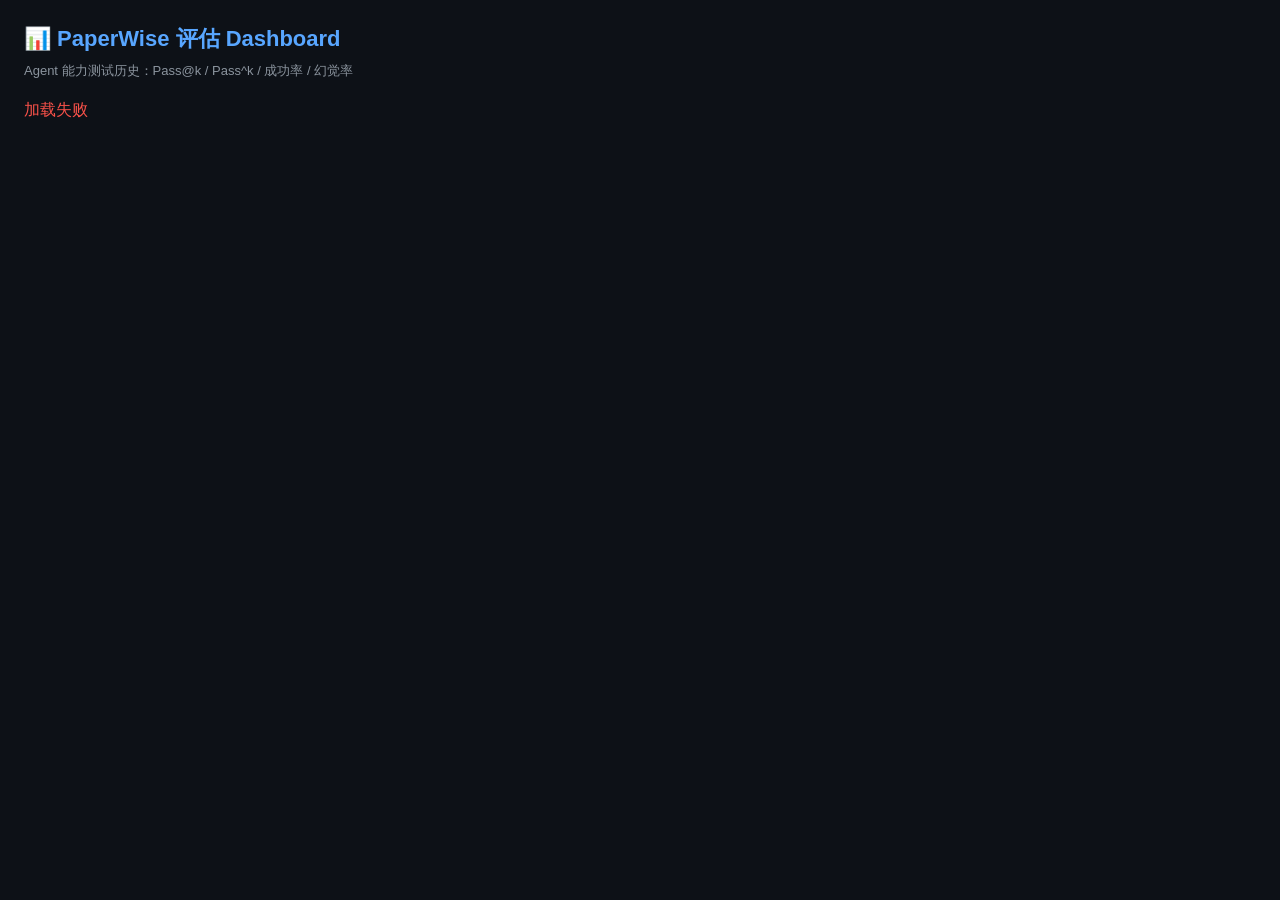
==== src/paperwise/web/static/dashboard.html @ 8980f9fd "feat: 按设计评审顺序完成 B+ 与 C 阶段优化 B+ 能力: - 主动调度器 core/scheduler.py：set_timer/monitor_shell 注册系统级事件，   到期注入" ====
<!DOCTYPE html>
<html lang="zh-CN">
<head>
<meta charset="UTF-8">
<meta name="viewport" content="width=device-width, initial-scale=1.0">
<title>PaperWise 评估 Dashboard</title>
<style>
:root{--bg:#0d1117;--surface:#161b22;--border:#30363d;--text:#c9d1d9;--dim:#8b949e;--blue:#58a6ff;--green:#3fb950;--orange:#d2991d;--red:#f85149}
*{margin:0;padding:0;box-sizing:border-box}
body{font-family:'Segoe UI','PingFang SC','Microsoft YaHei',sans-serif;background:var(--bg);color:var(--text);padding:24px}
h1{color:var(--blue);margin-bottom:8px;font-size:22px}
.sub{color:var(--dim);font-size:13px;margin-bottom:20px}
.card{background:var(--surface);border:1px solid var(--border);border-radius:10px;padding:16px;margin-bottom:16px}
.card h2{font-size:15px;margin-bottom:10px;color:var(--blue)}
.grid{display:grid;grid-template-columns:repeat(auto-fill,minmax(220px,1fr));gap:12px;margin-bottom:12px}
.stat{background:var(--bg);border:1px solid var(--border);border-radius:8px;padding:12px}
.stat .label{font-size:12px;color:var(--dim)}
.stat .value{font-size:20px;font-weight:600;margin-top:4px}
.bar-wrap{background:var(--bg);border:1px solid var(--border);border-radius:6px;height:10px;overflow:hidden;margin-top:6px}
.bar{height:100%;background:var(--blue);border-radius:6px}
.table{width:100%;border-collapse:collapse;font-size:13px}
.table th,.table td{padding:8px 10px;border-bottom:1px solid var(--border);text-align:left}
.table th{color:var(--dim);font-weight:500}
.pass{color:var(--green)}.fail{color:var(--red)}
</style>
</head>
<body>
  <h1>📊 PaperWise 评估 Dashboard</h1>
  <div class="sub">Agent 能力测试历史：Pass@k / Pass^k / 成功率 / 幻觉率</div>
  <div id="content"><p style="color:var(--dim)">加载中...</p></div>

<script>
async function load() {
  try {
    const r = await fetch('/api/eval/results');
    const d = await r.json();
    const runs = d.runs || [];
    const box = document.getElementById('content');
    if (!runs.length) { box.innerHTML = '<p style="color:var(--dim)">暂无测试结果。运行 <code>python tests/run_agent_tests.py --k 3</code> 生成。</p>'; return; }
    box.innerHTML = runs.map(run => {
      const overall = run.overall || {};
      const pAtK = (overall.pass_at_k || 0) * 100;
      const pK = (overall.pass_consecutive_k || 0) * 100;
      const success = (overall.success_rate || 0) * 100;
      const scenarios = Object.entries(run.pass_at_k || {});
      return `<div class="card">
        <h2>${run.paper_title ? run.paper_title.slice(0, 55) : run.paper || '测试'} · k=${run.k || 1}</h2>
        <div class="sub">${run.model} · ${run.paper || ''} · ${run.timestamp || run.file || ''}</div>
        <div class="grid">
          <div class="stat"><div class="label">Pass@${run.k || 1}</div><div class="value" style="color:var(--green)">${pAtK.toFixed(1)}%</div>
            <div class="bar-wrap"><div class="bar" style="width:${pAtK}%;background:var(--green)"></div></div></div>
          <div class="stat"><div class="label">Pass^${run.k || 1}</div><div class="value" style="color:var(--blue)">${pK.toFixed(1)}%</div>
            <div class="bar-wrap"><div class="bar" style="width:${pK}%"></div></div></div>
          <div class="stat"><div class="label">单次成功率</div><div class="value">${success.toFixed(1)}%</div>
            <div class="bar-wrap"><div class="bar" style="width:${success}%;background:var(--orange)"></div></div></div>
          <div class="stat"><div class="label">通过 / 总数</div><div class="value">${run.passed}/${run.total_tests}</div></div>
        </div>
        ${scenarios.length ? `<table class="table"><tr><th>场景</th><th>Pass@${run.k}</th><th>Pass^${run.k}</th><th>成功率</th><th>运行数</th></tr>
          ${scenarios.map(([name, m]) => `<tr><td>${name}</td><td>${((m.pass_at_k||0)*100).toFixed(0)}%</td><td>${((m.pass_consecutive_k||0)*100).toFixed(0)}%</td><td>${((m.success_rate||0)*100).toFixed(0)}%</td><td>${m.runs||0}</td></tr>`).join('')}
        </table>` : ''}
      </div>`;
    }).join('');
  } catch(e) {
    document.getElementById('content').innerHTML = '<p style="color:var(--red)">加载失败</p>';
  }
}
load();
</script>
</body>
</html>
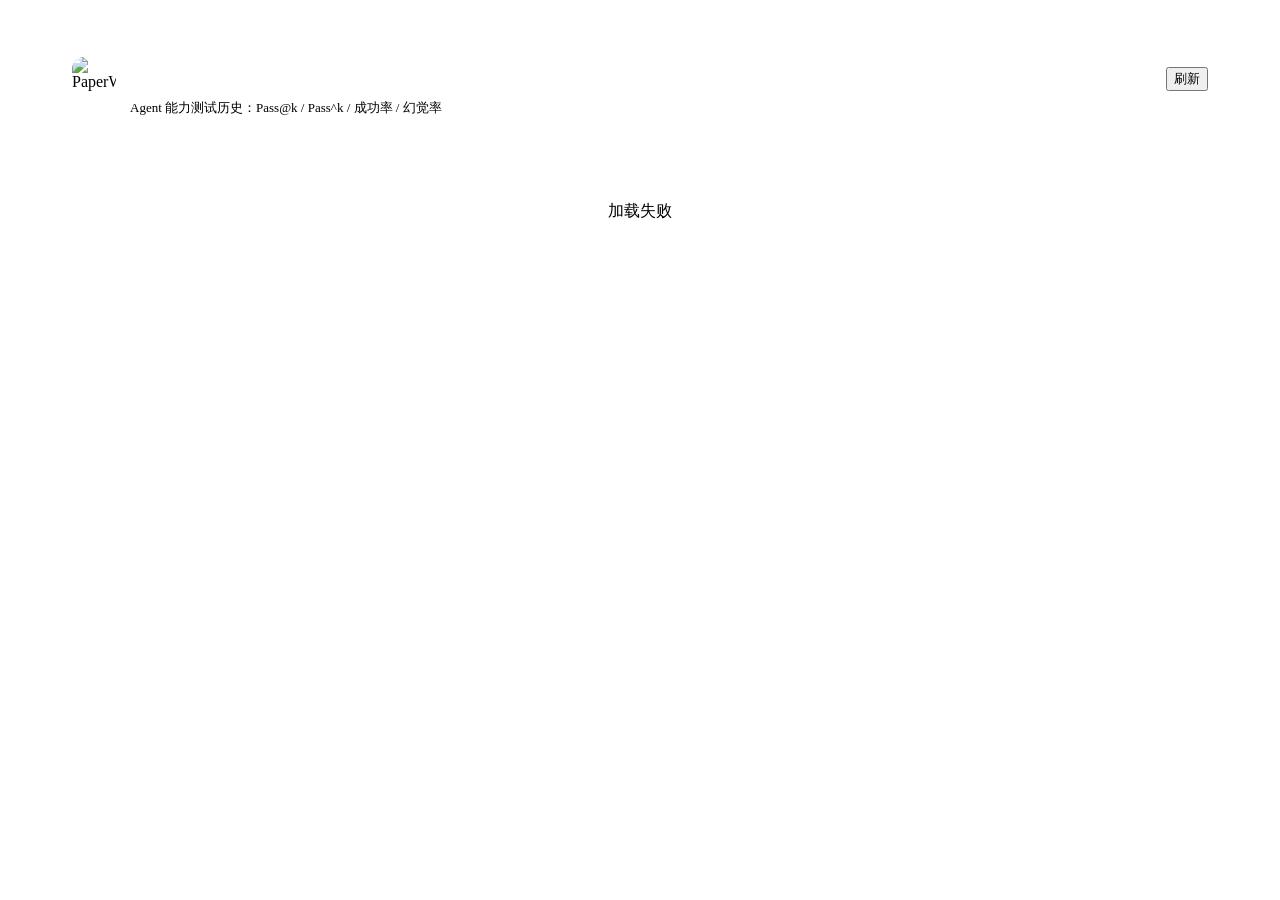
==== commit 81adefaf: "feat: 前端视觉升级 + 主动论文推荐（含主动交互） 前端: - 重写 index.html：样式/脚本拆分（css/style.css + js/app.js） - 设计系统：渐变主题、玻璃拟态" ====
--- a/src/paperwise/web/static/dashboard.html
+++ b/src/paperwise/web/static/dashboard.html
@@ -4,30 +4,41 @@
 <meta charset="UTF-8">
 <meta name="viewport" content="width=device-width, initial-scale=1.0">
 <title>PaperWise 评估 Dashboard</title>
+<link rel="icon" href="/static/assets/logo.svg">
+<link rel="stylesheet" href="/static/css/style.css">
 <style>
-:root{--bg:#0d1117;--surface:#161b22;--border:#30363d;--text:#c9d1d9;--dim:#8b949e;--blue:#58a6ff;--green:#3fb950;--orange:#d2991d;--red:#f85149}
-*{margin:0;padding:0;box-sizing:border-box}
-body{font-family:'Segoe UI','PingFang SC','Microsoft YaHei',sans-serif;background:var(--bg);color:var(--text);padding:24px}
-h1{color:var(--blue);margin-bottom:8px;font-size:22px}
-.sub{color:var(--dim);font-size:13px;margin-bottom:20px}
-.card{background:var(--surface);border:1px solid var(--border);border-radius:10px;padding:16px;margin-bottom:16px}
-.card h2{font-size:15px;margin-bottom:10px;color:var(--blue)}
-.grid{display:grid;grid-template-columns:repeat(auto-fill,minmax(220px,1fr));gap:12px;margin-bottom:12px}
-.stat{background:var(--bg);border:1px solid var(--border);border-radius:8px;padding:12px}
-.stat .label{font-size:12px;color:var(--dim)}
-.stat .value{font-size:20px;font-weight:600;margin-top:4px}
-.bar-wrap{background:var(--bg);border:1px solid var(--border);border-radius:6px;height:10px;overflow:hidden;margin-top:6px}
-.bar{height:100%;background:var(--blue);border-radius:6px}
-.table{width:100%;border-collapse:collapse;font-size:13px}
-.table th,.table td{padding:8px 10px;border-bottom:1px solid var(--border);text-align:left}
-.table th{color:var(--dim);font-weight:500}
-.pass{color:var(--green)}.fail{color:var(--red)}
+  body { height: auto; overflow: auto; padding: 32px 5%; }
+  .page-head { display: flex; align-items: center; gap: 14px; margin-bottom: 24px; }
+  .page-head img { width: 44px; height: 44px; border-radius: 12px; }
+  .page-head h1 { font-size: 22px; background: var(--gradient); -webkit-background-clip: text; background-clip: text; color: transparent; }
+  .page-head .sub { color: var(--dim); font-size: 13px; margin-top: 3px; }
+  .run-card { background: var(--surface); border: 1px solid var(--border); border-radius: 14px; padding: 18px; margin-bottom: 18px; }
+  .run-card h2 { font-size: 15px; color: var(--accent); margin-bottom: 4px; }
+  .stat-grid { display: grid; grid-template-columns: repeat(auto-fill, minmax(190px, 1fr)); gap: 12px; margin: 14px 0; }
+  .stat { background: var(--bg-soft); border: 1px solid var(--border-soft); border-radius: 10px; padding: 12px; }
+  .stat .label { font-size: 12px; color: var(--dim); }
+  .stat .value { font-size: 20px; font-weight: 700; margin-top: 4px; }
+  .bar-wrap { background: var(--bg); border: 1px solid var(--border-soft); border-radius: 6px; height: 8px; overflow: hidden; margin-top: 8px; }
+  .bar { height: 100%; background: var(--gradient); border-radius: 6px; }
+  table { width: 100%; border-collapse: collapse; font-size: 13px; }
+  th, td { padding: 8px 10px; border-bottom: 1px solid var(--border-soft); text-align: left; }
+  th { color: var(--dim); font-weight: 500; }
+  .empty { color: var(--dim); text-align: center; padding: 60px 0; }
+  .empty code { color: var(--accent); }
 </style>
 </head>
 <body>
-  <h1>📊 PaperWise 评估 Dashboard</h1>
-  <div class="sub">Agent 能力测试历史：Pass@k / Pass^k / 成功率 / 幻觉率</div>
-  <div id="content"><p style="color:var(--dim)">加载中...</p></div>
+
+<div class="page-head">
+  <img src="/static/assets/logo.svg" alt="PaperWise">
+  <div>
+    <h1>📊 评估 Dashboard</h1>
+    <div class="sub">Agent 能力测试历史：Pass@k / Pass^k / 成功率 / 幻觉率</div>
+  </div>
+  <button class="btn" style="margin-left:auto" onclick="load()">刷新</button>
+</div>
+
+<div id="content"><div class="empty">加载中...</div></div>
 
 <script>
 async function load() {
@@ -36,32 +47,36 @@
     const d = await r.json();
     const runs = d.runs || [];
     const box = document.getElementById('content');
-    if (!runs.length) { box.innerHTML = '<p style="color:var(--dim)">暂无测试结果。运行 <code>python tests/run_agent_tests.py --k 3</code> 生成。</p>'; return; }
+    if (!runs.length) {
+      box.innerHTML = '<div class="empty">暂无测试结果。<br>运行 <code>python tests/run_agent_tests.py --k 3</code> 生成第一条基线。</div>';
+      return;
+    }
     box.innerHTML = runs.map(run => {
       const overall = run.overall || {};
-      const pAtK = (overall.pass_at_k || 0) * 100;
-      const pK = (overall.pass_consecutive_k || 0) * 100;
-      const success = (overall.success_rate || 0) * 100;
+      const pAtK = ((overall.pass_at_k || 0) * 100).toFixed(1);
+      const pK = ((overall.pass_consecutive_k || 0) * 100).toFixed(1);
+      const success = ((overall.success_rate || 0) * 100).toFixed(1);
       const scenarios = Object.entries(run.pass_at_k || {});
-      return `<div class="card">
-        <h2>${run.paper_title ? run.paper_title.slice(0, 55) : run.paper || '测试'} · k=${run.k || 1}</h2>
-        <div class="sub">${run.model} · ${run.paper || ''} · ${run.timestamp || run.file || ''}</div>
-        <div class="grid">
-          <div class="stat"><div class="label">Pass@${run.k || 1}</div><div class="value" style="color:var(--green)">${pAtK.toFixed(1)}%</div>
+      return `<div class="run-card">
+        <h2>${(run.paper_title || run.paper || '测试').slice(0, 60)} · k=${run.k || 1}</h2>
+        <div class="sub" style="color:var(--muted);font-size:12px">${run.model} · ${run.paper || ''} · ${run.timestamp || run.file || ''}</div>
+        <div class="stat-grid">
+          <div class="stat"><div class="label">Pass@${run.k || 1}</div><div class="value" style="color:var(--green)">${pAtK}%</div>
             <div class="bar-wrap"><div class="bar" style="width:${pAtK}%;background:var(--green)"></div></div></div>
-          <div class="stat"><div class="label">Pass^${run.k || 1}</div><div class="value" style="color:var(--blue)">${pK.toFixed(1)}%</div>
+          <div class="stat"><div class="label">Pass^${run.k || 1}</div><div class="value" style="color:var(--accent)">${pK}%</div>
             <div class="bar-wrap"><div class="bar" style="width:${pK}%"></div></div></div>
-          <div class="stat"><div class="label">单次成功率</div><div class="value">${success.toFixed(1)}%</div>
+          <div class="stat"><div class="label">单次成功率</div><div class="value" style="color:var(--orange)">${success}%</div>
             <div class="bar-wrap"><div class="bar" style="width:${success}%;background:var(--orange)"></div></div></div>
           <div class="stat"><div class="label">通过 / 总数</div><div class="value">${run.passed}/${run.total_tests}</div></div>
+          <div class="stat"><div class="label">平均步数</div><div class="value">${run.avg_steps || '-'}</div></div>
         </div>
-        ${scenarios.length ? `<table class="table"><tr><th>场景</th><th>Pass@${run.k}</th><th>Pass^${run.k}</th><th>成功率</th><th>运行数</th></tr>
+        ${scenarios.length ? `<table><tr><th>场景</th><th>Pass@${run.k}</th><th>Pass^${run.k}</th><th>成功率</th><th>运行数</th></tr>
           ${scenarios.map(([name, m]) => `<tr><td>${name}</td><td>${((m.pass_at_k||0)*100).toFixed(0)}%</td><td>${((m.pass_consecutive_k||0)*100).toFixed(0)}%</td><td>${((m.success_rate||0)*100).toFixed(0)}%</td><td>${m.runs||0}</td></tr>`).join('')}
         </table>` : ''}
       </div>`;
     }).join('');
   } catch(e) {
-    document.getElementById('content').innerHTML = '<p style="color:var(--red)">加载失败</p>';
+    document.getElementById('content').innerHTML = '<div class="empty">加载失败</div>';
   }
 }
 load();
